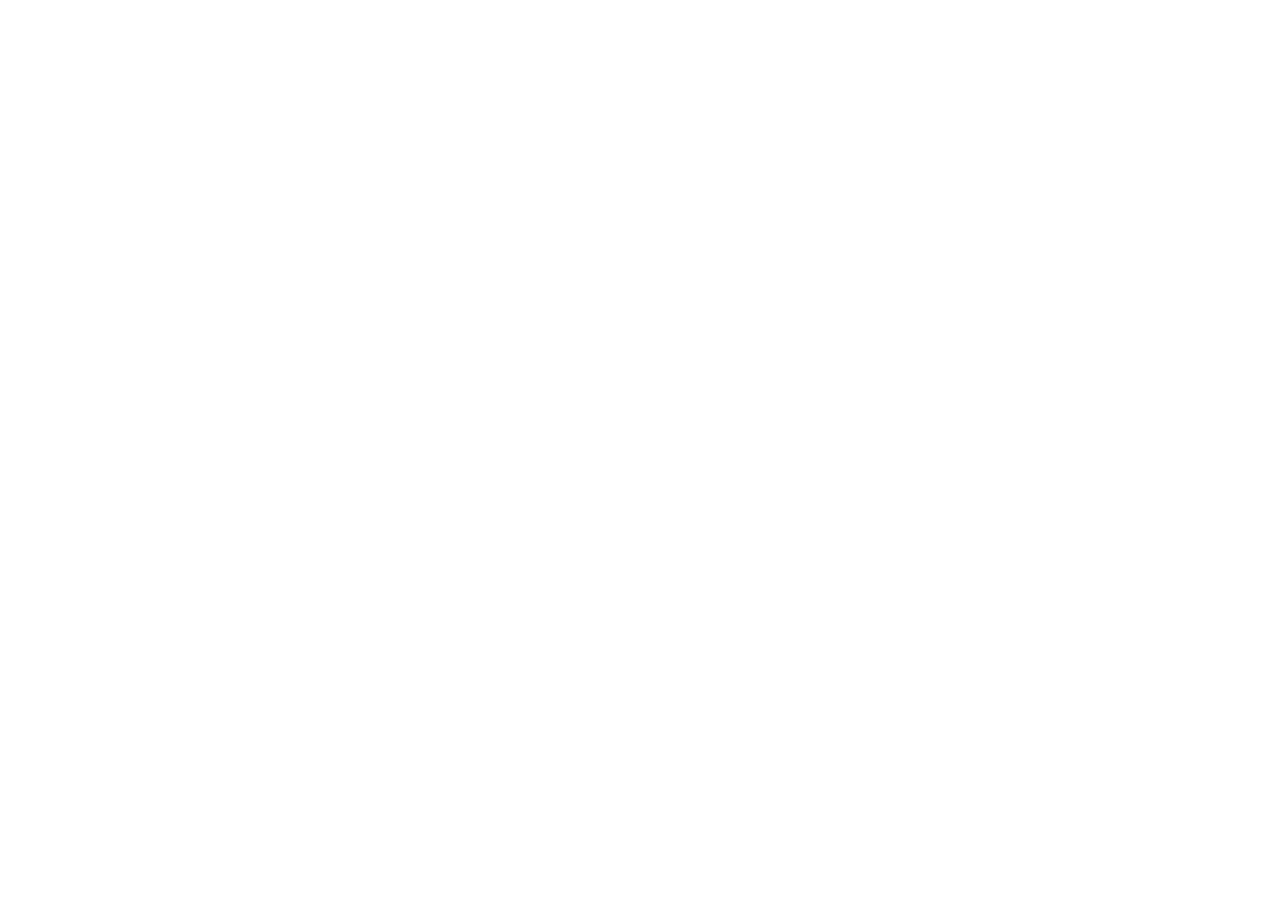
==== index.html @ 8a7f656a "Add initial HTML and JavaScript files for date and pause functionality" ====
<!DOCTYPE html>
<html lang="en">
<head>
    <meta charset="UTF-8">
    <meta name="viewport" content="width=device-width, initial-scale=1.0">
    <title>Document</title>
    <script src="./main.js" defer></script>
</head>
<body>
    
</body>
</html>
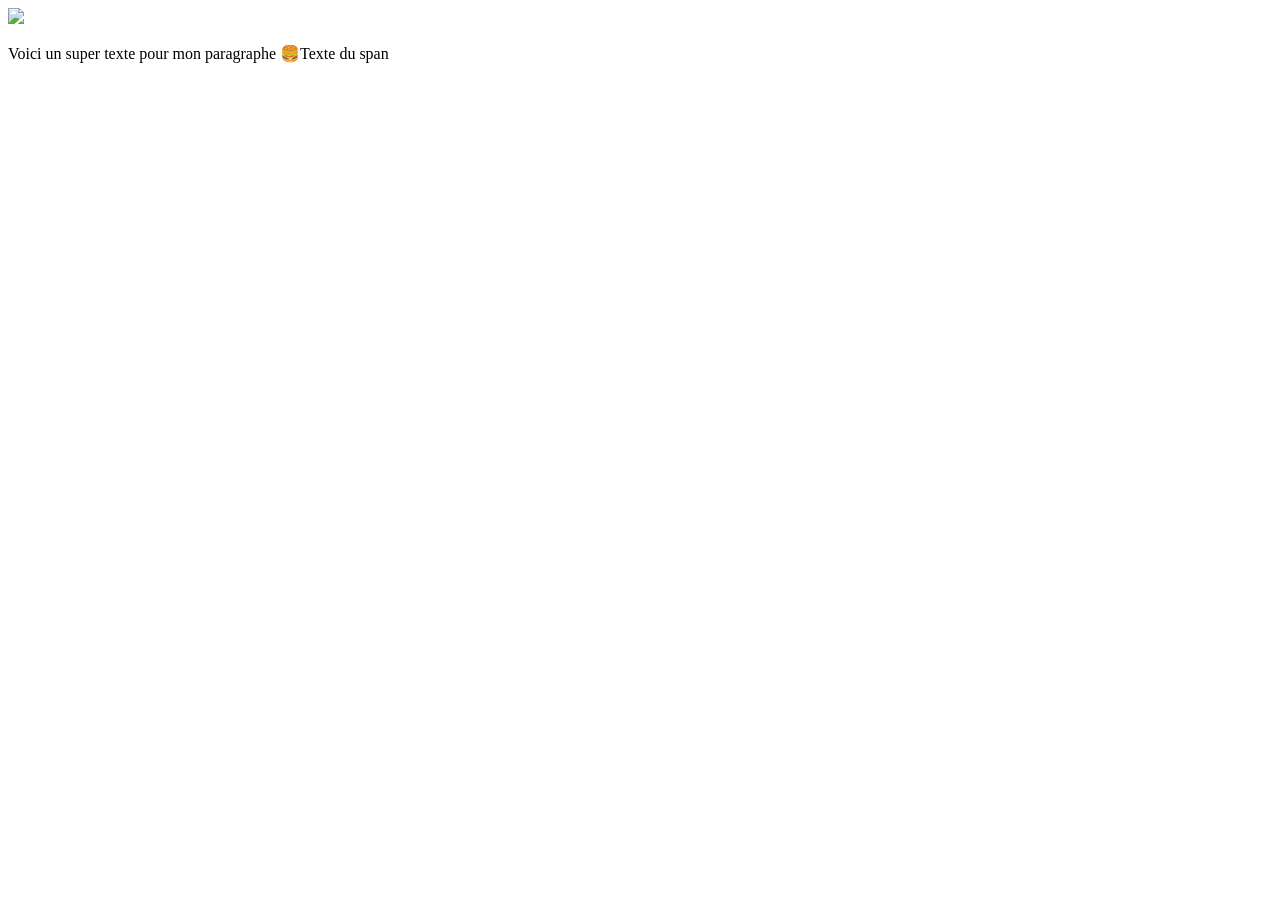
==== commit cc8131ad: "Add pause end message and improve remaining time display" ====
--- a/index.html
+++ b/index.html
@@ -7,6 +7,6 @@
     <script src="./main.js" defer></script>
 </head>
 <body>
-    
+
 </body>
 </html>
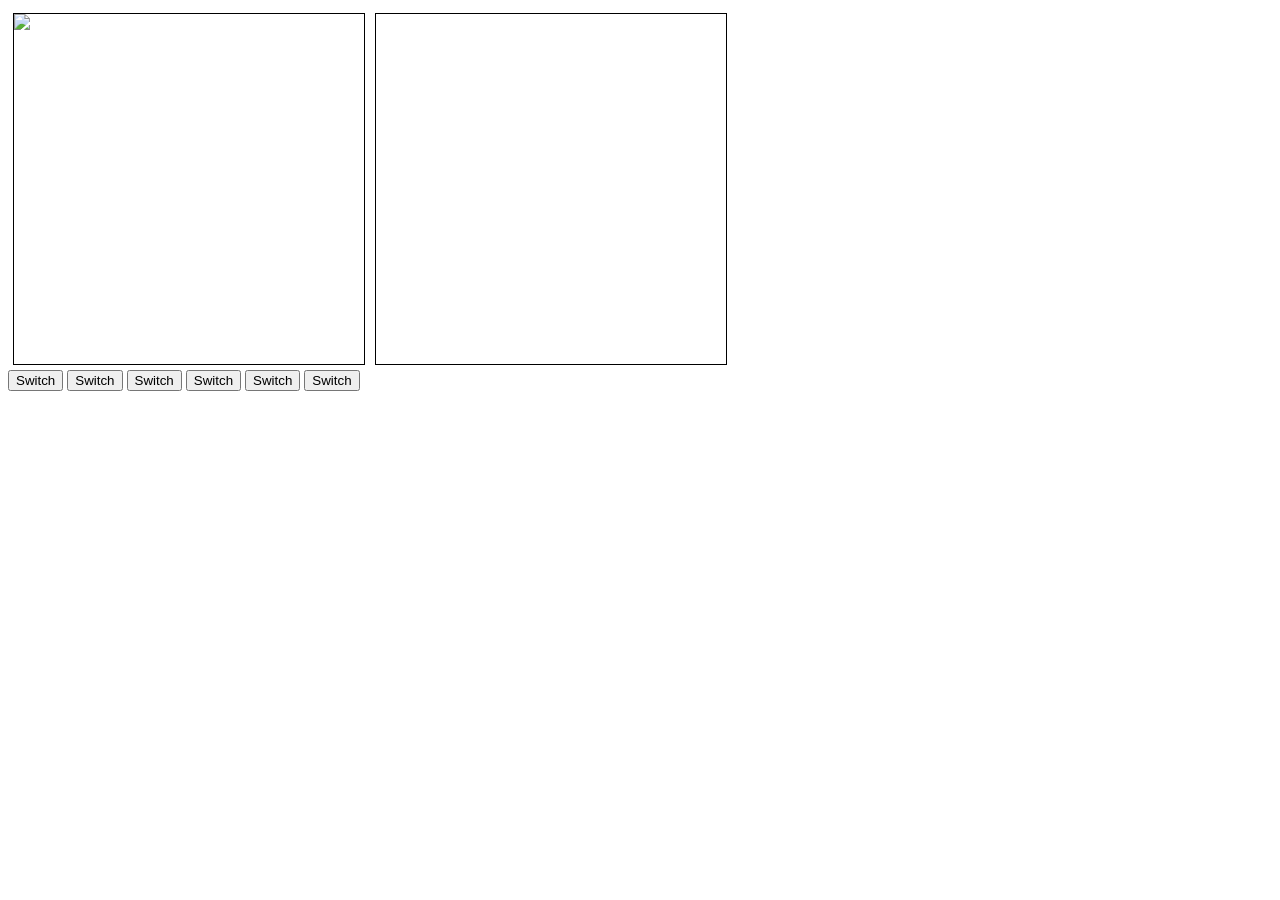
==== commit 1d934bea: "Refactor code structure for improved readability and maintainability" ====
--- a/index.html
+++ b/index.html
@@ -5,8 +5,43 @@
     <meta name="viewport" content="width=device-width, initial-scale=1.0">
     <title>Document</title>
     <script src="./main.js" defer></script>
+    <style>
+        /* #p {
+            font-size: 12px;
+            color: gray;
+        }
+        #p.big {
+            font-size: 24px;
+            color: orange;
+        } */
+
+        header {
+            display: flex;
+        }
+
+        div {
+            width: 350px;
+            aspect-ratio: 1/1;
+            border: 1px solid black;
+            margin: 5px;
+        }
+    </style>
 </head>
 <body>
+    <!-- <button id="btn">Toggle</button>
+    <p id="p">Lorem ipsum dolor sit amet consectetur adipisicing elit. Placeat assumenda, vel nihil facere atque, ex sequi maiores porro nulla praesentium libero. Assumenda voluptates quia quae saepe eos accusamus tempora quam.</p> -->
+    <header>
+        <div id="div1"></div>
+        <div id="div2"></div>
+    </header>
+    <footer>
+        <button id="btn">Switch</button>
+        <button id="btn1">Switch</button>
+        <button id="btn2">Switch</button>
+        <button id="btn3">Switch</button>
+        <button id="btn4">Switch</button>
+        <button id="btn5">Switch</button>
+    </footer>
 
 </body>
 </html>
